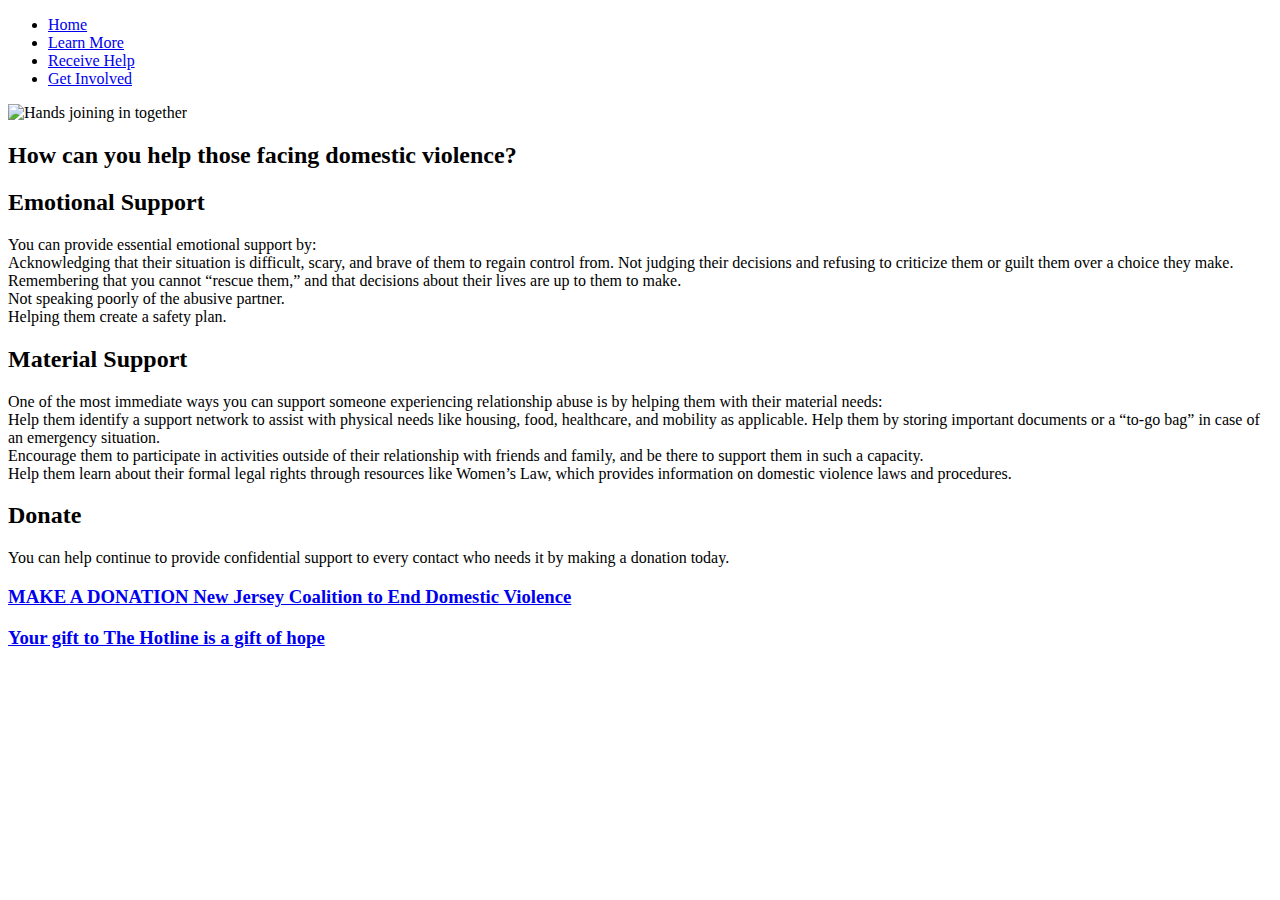
==== takeaction.html @ 7377f262 "Update takeaction.html" ====
<!DOCTYPE html>
<html lang="en">
  <head>
    <title>Get Involved</title>
     <nav>
      <ul id="navBarUl">
        <li>
          <a href="index.html">Home</a>
        </li>
        <li>
          <a href="learnMore.html">Learn More</a>
        </li>
        <li>
          <a href="services.html">Receive Help</a>
        </li>
        <li>
          <a href="takeaction.html">Get Involved</a>
      </ul>
    </nav>

    <meta charset="utf-8" />
	  <meta http-equiv="X-UA-Compatible" content="IE=edge" />
	  <meta name="viewport" content="width=device-width, initial-scale=1" />

	  <!-- link the webpage's stylesheet -->
	  <link rel="stylesheet" href="/style.css" />

	  <!-- link the webpage's JavaScript file -->
	  <script src="/script.js" defer></script>
  </head>
  
<header>
  <div class="coverPage">
    <img class="fullImage" src="assets/hands.jpg" alt="Hands joining in together">
      <h2 class="title">How can you help those facing domestic violence?</h2>
</header>
  
  <body>
    <main>
      <h2 class="main-text">Emotional Support</h2>
        <div class="sub-main">You can provide essential emotional support by:
        <div id="sub-side">Acknowledging that their situation is difficult, scary, and brave of them to regain control from.
Not judging their decisions and refusing to criticize them or guilt them over a choice they make.</div>
        <div id="sub-side"> Remembering that you cannot “rescue them,” and that decisions about their lives are up to them to make.</div>
        <div id="sub-side">Not speaking poorly of the abusive partner.</div>
        <div id="sub-side">Helping them create a safety plan.</div>
        </div>

      <h2 class="main-text">Material Support</h2>
        <div class="sub-main">One of the most immediate ways you can support someone experiencing relationship abuse is by helping them with their material needs:
      <div id="sub-side">Help them identify a support network to assist with physical needs like housing, food, healthcare, and mobility as applicable.
Help them by storing important documents or a “to-go bag” in case of an emergency situation.</div>
      <div id="sub-side">Encourage them to participate in activities outside of their relationship with friends and family, and be there to support them in such a capacity.</div>
      <div id="sub-side">Help them learn about their formal legal rights through resources like Women’s Law, which provides information on domestic violence laws and procedures.</div>
      </div>
    
      <h2 class="main-text">Donate</h2>
        <div class="sub-main">You can help continue to provide confidential support to every contact who needs it by making a donation today.
        <div id="orgs">
          <h3><a href="https://secure.givelively.org/donate/new-jersey-coalition-to-end-domestic-violence-inc">MAKE A DONATION
New Jersey Coalition to End Domestic Violence</a></h3>
          <h3><a href="https://www.thehotline.org/donate/">Your gift to The Hotline is a gift of hope</a></h3>
        </div>
        </div>
    
    </main>
  </body>
</html>
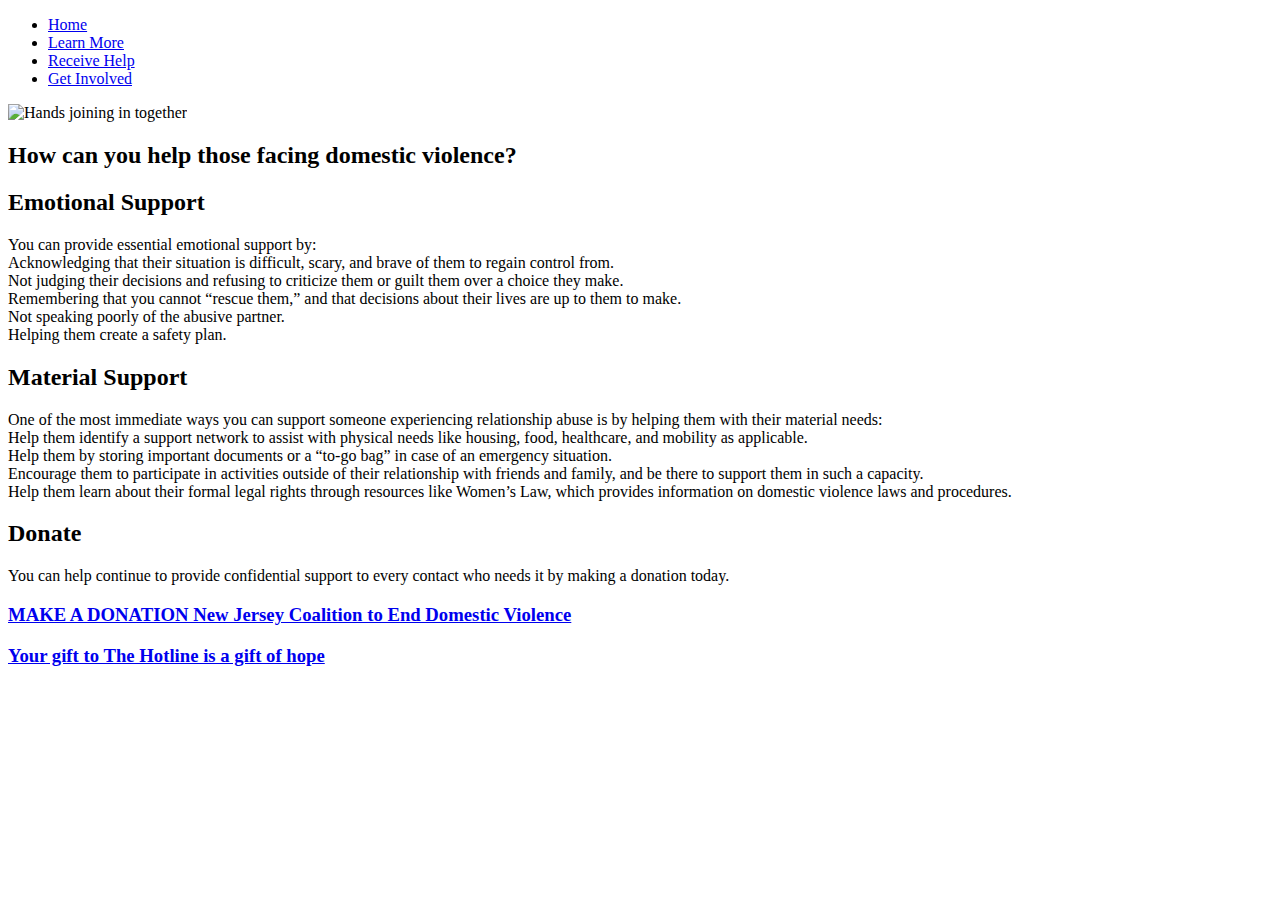
==== commit a61dcb5a: "Update takeaction.html" ====
--- a/takeaction.html
+++ b/takeaction.html
@@ -1,46 +1,41 @@
 <!DOCTYPE html>
 <html lang="en">
-  <head>
-    <title>Get Involved</title>
+	
+<head>
+	<title>How can you help those facing domestic violence?</title>
+   	<meta charset="utf-8" />
+	<meta http-equiv="X-UA-Compatible" content="IE=edge" />
+	<meta name="viewport" content="width=device-width, initial-scale=1" />
+
+	<!-- link the webpage's stylesheet -->
+	<link rel="stylesheet" href="/style.css" />
+
+	<!-- link the webpage's JavaScript file -->
+	<script src="/script.js" defer></script>
+	
      <nav>
       <ul id="navBarUl">
-        <li>
-          <a href="index.html">Home</a>
-        </li>
-        <li>
-          <a href="learnMore.html">Learn More</a>
-        </li>
-        <li>
-          <a href="services.html">Receive Help</a>
-        </li>
-        <li>
-          <a href="takeaction.html">Get Involved</a>
+        <li><a href="index.html">Home</a></li>
+        <li><a href="learnMore.html">Learn More</a></li>
+        <li><a href="services.html">Receive Help</a></li>
+        <li><a href="takeaction.html">Get Involved</a></li>
       </ul>
     </nav>
 
-    <meta charset="utf-8" />
-	  <meta http-equiv="X-UA-Compatible" content="IE=edge" />
-	  <meta name="viewport" content="width=device-width, initial-scale=1" />
-
-	  <!-- link the webpage's stylesheet -->
-	  <link rel="stylesheet" href="/style.css" />
-
-	  <!-- link the webpage's JavaScript file -->
-	  <script src="/script.js" defer></script>
   </head>
   
-<header>
-  <div class="coverPage">
+  <header>
+    <div class="coverPage">
     <img class="fullImage" src="assets/hands.jpg" alt="Hands joining in together">
-      <h2 class="title">How can you help those facing domestic violence?</h2>
-</header>
+    <h2 class="title">How can you help those facing domestic violence?</h2>
+  </header>
   
   <body>
     <main>
       <h2 class="main-text">Emotional Support</h2>
         <div class="sub-main">You can provide essential emotional support by:
-        <div id="sub-side">Acknowledging that their situation is difficult, scary, and brave of them to regain control from.
-Not judging their decisions and refusing to criticize them or guilt them over a choice they make.</div>
+        <div id="sub-side">Acknowledging that their situation is difficult, scary, and brave of them to regain control from.</div>
+	<div id="sub-side">Not judging their decisions and refusing to criticize them or guilt them over a choice they make.</div>
         <div id="sub-side"> Remembering that you cannot “rescue them,” and that decisions about their lives are up to them to make.</div>
         <div id="sub-side">Not speaking poorly of the abusive partner.</div>
         <div id="sub-side">Helping them create a safety plan.</div>
@@ -48,18 +43,19 @@
 
       <h2 class="main-text">Material Support</h2>
         <div class="sub-main">One of the most immediate ways you can support someone experiencing relationship abuse is by helping them with their material needs:
-      <div id="sub-side">Help them identify a support network to assist with physical needs like housing, food, healthcare, and mobility as applicable.
-Help them by storing important documents or a “to-go bag” in case of an emergency situation.</div>
-      <div id="sub-side">Encourage them to participate in activities outside of their relationship with friends and family, and be there to support them in such a capacity.</div>
-      <div id="sub-side">Help them learn about their formal legal rights through resources like Women’s Law, which provides information on domestic violence laws and procedures.</div>
-      </div>
+        <div id="sub-side">Help them identify a support network to assist with physical needs like housing, food, healthcare, and mobility as applicable.</div>
+	<div id="sub-side">Help them by storing important documents or a “to-go bag” in case of an emergency situation.</div>
+        <div id="sub-side">Encourage them to participate in activities outside of their relationship with friends and family, and be there to support them in such a capacity.</div>
+        <div id="sub-side">Help them learn about their formal legal rights through resources like Women’s Law, which provides information on domestic violence laws and procedures.</div>
+        </div>
     
       <h2 class="main-text">Donate</h2>
         <div class="sub-main">You can help continue to provide confidential support to every contact who needs it by making a donation today.
         <div id="orgs">
-          <h3><a href="https://secure.givelively.org/donate/new-jersey-coalition-to-end-domestic-violence-inc">MAKE A DONATION
+          
+      <h3><a href="https://secure.givelively.org/donate/new-jersey-coalition-to-end-domestic-violence-inc">MAKE A DONATION
 New Jersey Coalition to End Domestic Violence</a></h3>
-          <h3><a href="https://www.thehotline.org/donate/">Your gift to The Hotline is a gift of hope</a></h3>
+      <h3><a href="https://www.thehotline.org/donate/">Your gift to The Hotline is a gift of hope</a></h3>
         </div>
         </div>
     
